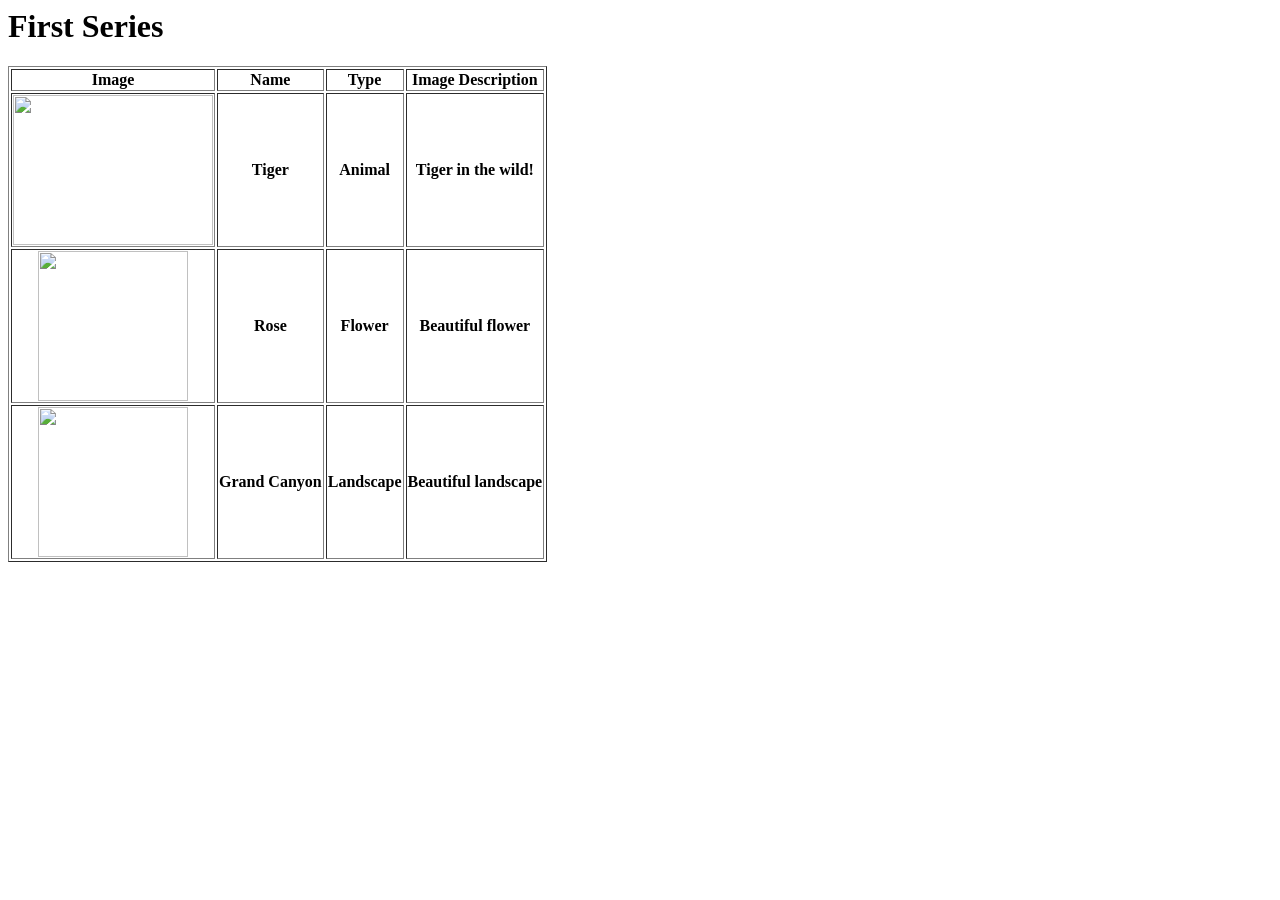
==== index.html @ ed3237be "Add files via upload" ====
<html>
    <head>
    <title>Tom and Jerry</title>
    </head>
    <body>
        <h1>First Series</h1>
        <table border="1">
        <tr>
           <th>Image</th>
           <th>Name</th>
           <th>Type</th>
           <th>Image Description</th>   
        </tr>

        <tr>
            <th>
                <img
                src="https://images.unsplash.com/photo-1561731216-c3a4d99437d5?w=500&auto=format&fit=crop&q=60&ixlib=rb-4.1.0&ixid=M3wxMjA3fDB8MHxzZWFyY2h8Nnx8dGlnZXJ8ZW58MHx8MHx8fDA%3D"
                width="200"
                height="150"
               >
            </th>
            <th>
                Tiger
            </th>
            <th>
                Animal
            </th>
            <th>
                Tiger in the wild!
            </th>
           <tr>
            <th>
                <img
                src="https://images.unsplash.com/photo-1496062031456-07b8f162a322?w=500&auto=format&fit=crop&q=60&ixlib=rb-4.1.0&ixid=M3wxMjA3fDB8MHxzZWFyY2h8Mnx8cm9zZXxlbnwwfHwwfHx8MA%3D%3D
                
                width="150"
                height="150"
               >
            </th>
            <th>
                Rose
            </th>
            <th>
                Flower
            </th>
            <th>
                Beautiful flower
            </th>
        </tr>
           <tr>
            <th>
                <img
                src="https://images.unsplash.com/photo-1615551043360-33de8b5f410c?w=500&auto=format&fit=crop&q=60&ixlib=rb-4.1.0&ixid=M3wxMjA3fDB8MHxzZWFyY2h8Mnx8Z3JhbmQlMjBjYW55b258ZW58MHx8MHx8fDA%3D
                width="150"
                height="150"
               >
            </th>
            <th>
                Grand Canyon
            </th>
            <th>
                Landscape
            </th>
            <th>
                Beautiful landscape
            </th>

</html>
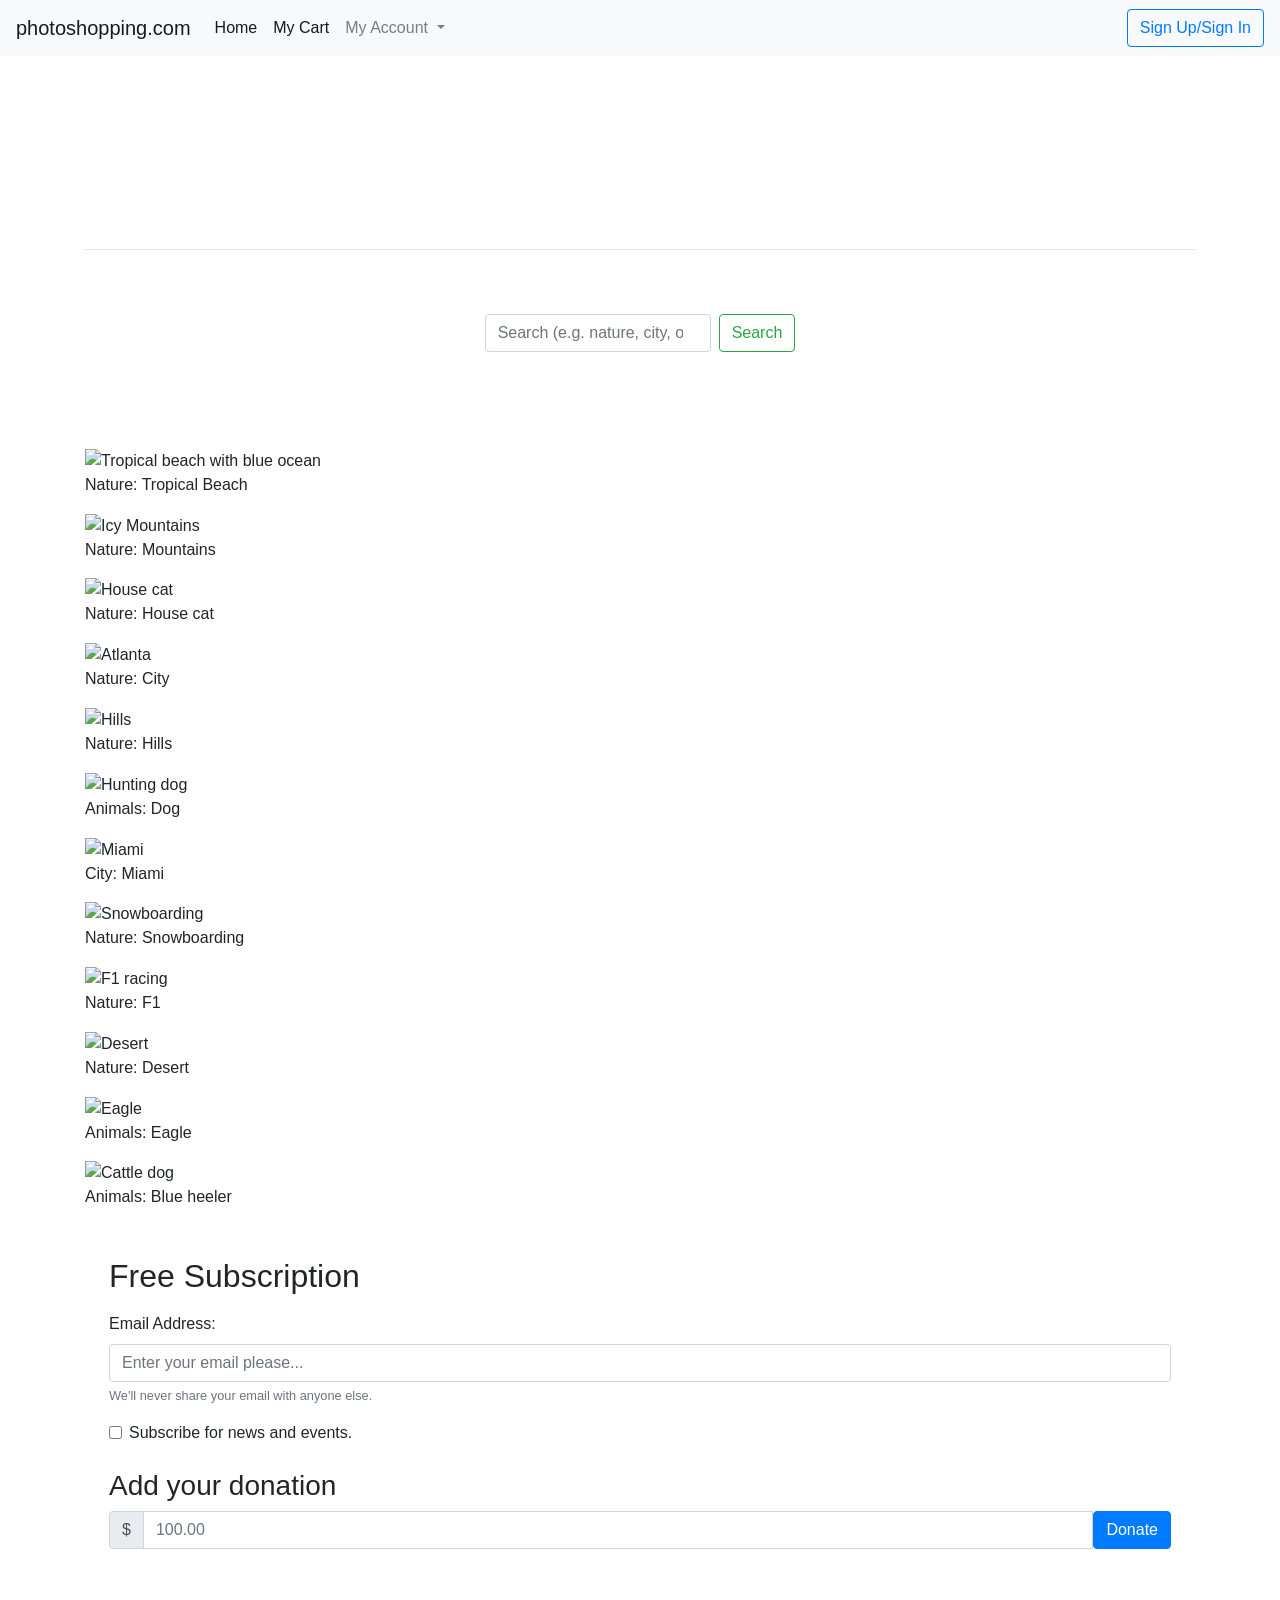
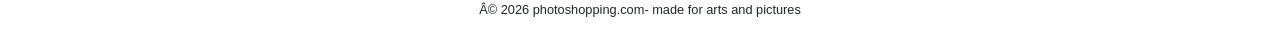
==== commit b318e7fe: "Add files via upload" ====
--- a/index.html
+++ b/index.html
@@ -1,69 +1,329 @@
-<html>
-    <head>
-    <title>Tom and Jerry</title>
-    </head>
-    <body>
-        <h1>First Series</h1>
-        <table border="1">
-        <tr>
-           <th>Image</th>
-           <th>Name</th>
-           <th>Type</th>
-           <th>Image Description</th>   
-        </tr>
-
-        <tr>
-            <th>
-                <img
-                src="https://images.unsplash.com/photo-1561731216-c3a4d99437d5?w=500&auto=format&fit=crop&q=60&ixlib=rb-4.1.0&ixid=M3wxMjA3fDB8MHxzZWFyY2h8Nnx8dGlnZXJ8ZW58MHx8MHx8fDA%3D"
-                width="200"
-                height="150"
-               >
-            </th>
-            <th>
-                Tiger
-            </th>
-            <th>
-                Animal
-            </th>
-            <th>
-                Tiger in the wild!
-            </th>
-           <tr>
-            <th>
-                <img
-                src="https://images.unsplash.com/photo-1496062031456-07b8f162a322?w=500&auto=format&fit=crop&q=60&ixlib=rb-4.1.0&ixid=M3wxMjA3fDB8MHxzZWFyY2h8Mnx8cm9zZXxlbnwwfHwwfHx8MA%3D%3D
-                
-                width="150"
-                height="150"
-               >
-            </th>
-            <th>
-                Rose
-            </th>
-            <th>
-                Flower
-            </th>
-            <th>
-                Beautiful flower
-            </th>
-        </tr>
-           <tr>
-            <th>
-                <img
-                src="https://images.unsplash.com/photo-1615551043360-33de8b5f410c?w=500&auto=format&fit=crop&q=60&ixlib=rb-4.1.0&ixid=M3wxMjA3fDB8MHxzZWFyY2h8Mnx8Z3JhbmQlMjBjYW55b258ZW58MHx8MHx8fDA%3D
-                width="150"
-                height="150"
-               >
-            </th>
-            <th>
-                Grand Canyon
-            </th>
-            <th>
-                Landscape
-            </th>
-            <th>
-                Beautiful landscape
-            </th>
-
-</html>
+<!--
+===========================================
+  Picture Gallery
+  Fill the TODO sections
+===========================================
+-->
+
+<!DOCTYPE html>
+<html lang="en">
+
+<head>
+    <!-- TODO 1:
+        Add:
+        - charset
+        - viewport
+        - title = "Picture Grid"
+    -->
+    <title>Picture Grid</title>
+
+    <!-- TODO 2:
+        Link Bootstrap CSS CDN here
+        (copy from getbootstrap.com)
+    -->
+    <link rel="stylesheet" href="https://stackpath.bootstrapcdn.com/bootstrap/4.3.1/css/bootstrap.min.css"
+        integrity="sha384-ggOyR0iXCbMQv3Xipma34MD+dH/1fQ784/j6cY/iJTQUOhcWr7x9JvoRxT2MZw1T" crossorigin="anonymous" />
+    <!--
+    IMPORTANT:
+    Bootstrap 4’s navbar toggler + dropdown requires:
+    1) jQuery
+    2) Popper
+    3) Bootstrap JS
+    If you only include bootstrap.min.js, some features won't work.
+  -->
+    <script src="https://code.jquery.com/jquery-3.3.1.slim.min.js"
+        integrity="sha384-q8i/X+965DzO0rT7abK41JStQIAqVgRVzpbzo5smXKp4YfRvH+8abtTE1Pi6jizo"
+        crossorigin="anonymous"></script>
+
+    <script src="https://cdnjs.cloudflare.com/ajax/libs/popper.js/1.14.7/umd/popper.min.js"
+        integrity="sha384-UO2eT0CpHqdSJQ6hJty5KVphtPhzWj9WO1clHTMGa3JDZwrnQq4sF86dIHNDz0W1"
+        crossorigin="anonymous"></script>
+
+    <script src="https://stackpath.bootstrapcdn.com/bootstrap/4.3.1/js/bootstrap.min.js"
+        integrity="sha384-JjSmVgyd0p3pXB1rRibZUAYoIIy6OrQ6VrjIEaFf/nJGzIxFDsf4x0xIM+B07jRM"
+        crossorigin="anonymous"></script>
+
+    <!-- <link href="https://cdn.jsdelivr.net/npm/bootstrap@5.3.8/dist/css/bootstrap.min.css" rel="stylesheet"
+        integrity="sha384-sRIl4kxILFvY47J16cr9ZwB07vP4J8+LH7qKQnuqkuIAvNWLzeN8tE5YBujZqJLB" crossorigin="anonymous"> -->
+
+
+    <!-- TODO 3:
+        Link your custom CSS file (grided.css)
+    -->
+    <link rel="stylesheet" href="grided.css">
+</head>
+
+<body>
+
+    <!-- ========================= -->
+    <!-- NAVBAR SECTION -->
+    <!-- ========================= -->
+
+    <!-- TODO 4:
+        Create a Bootstrap navbar
+        It should contain:
+        - Brand name (Gallery)
+        - Home link
+        - Cart link
+    -->
+    <nav class="navbar navbar-expand-lg navbar-light bg-light">
+        <a class="navbar-brand" href="https://unsplash.com" target="_blank" rel="noopener">
+            photoshopping.com
+        </a>
+
+        <button class="navbar-toggler" type="button" data-toggle="collapse" data-target="#mainNav"
+            aria-controls="mainNav" aria-expanded="false" aria-label="Toggle navigation">
+            <span class="navbar-toggler-icon"></span>
+        </button>
+
+        <div class="collapse navbar-collapse" id="mainNav">
+            <ul class="navbar-nav mr-auto">
+                <li class="nav-item active">
+                    <a class="nav-link" href="#">
+                        Home
+                    </a>
+                </li>
+
+                <li class="nav-item active">
+                    <a class="nav-link" href="#">
+                        My Cart
+                    </a>
+                </li>
+
+                <li class="nav-item dropdown">
+                    <a class="nav-link dropdown-toggle" href="#" id="accountDropdown" role="button"
+                        data-toggle="dropdown" aria-haspopup="true" aria-expanded="false">
+                        My Account
+                    </a>
+                    <div class="dropdown-menu">
+                        <a href="dropdown-item" href="#">My Orders</a>
+                        <a href="dropdown-item" href="#">My Wishlist</a>
+                        <div class="dropdown-divider"></div>
+                        <a href="dropdown-item" href="#">Logout</a>
+                    </div>
+                </li>
+            </ul>
+
+            <form action="#" class="my-2 my-lg-0">
+                <button class="btn btn-outline-primary" type="submit">
+                    Sign Up/Sign In
+                </button>
+            </form>
+
+        </div>
+    </nav>
+
+
+
+    <!-- ========================= -->
+    <!-- HERO / WELCOME SECTION -->
+    <!-- ========================= -->
+
+    <!-- TODO 5:
+        Create a jumbotron (or div)
+        Add:
+        - Heading: Welcome to Gallery
+        - Small description
+    -->
+    <header class="jumbotron jumbotron-fluid text-center bg-transparent">
+        <div class="container">
+            <h1 class="display-4" style="color: white;">Welcome to Gallery</h1>
+            <p class="lead" style="color: white;">Get all the pictures here</p>
+            <hr class="my-4">
+            <p class="a"  style="color: white;"> Search by category.</p>
+        
+            <form class="form-inline justify-content-center" action="#" method="GET">
+                <label class="sr-only" for="searchInput">Search</label>
+                <input 
+                id="searchInput" 
+                class="form-control mr-2"
+                type="search"
+                name="q"
+                placeholder="Search (e.g. nature, city, ocean)">
+                <button class="btn btn-outline-success" type="submit">
+                    Search
+                </button>
+            </form>
+        </div>
+    </header>
+
+
+
+
+    <!-- ========================= -->
+    <!-- IMAGE GALLERY SECTION -->
+    <!-- ========================= -->
+
+    <!--
+        IMPORTANT:
+        DO NOT use <table>
+
+        We will use:
+        <div class="gallery">
+
+        Inside it add 6–9 <img> tags
+    -->
+
+    <main class="container">
+
+        <section class="gallery-item">
+            <figure class="gallery-item" data-category="nature">
+                <img class="size-img" src="https://images.unsplash.com/photo-1507525428034-b723cf961d3e?w=500&auto=format&fit=crop&q=60&ixlib=rb-4.1.0&ixid=M3wxMjA3fDB8MHxzZWFyY2h8Mnx8YmVhY2h8ZW58MHx8MHx8fDA%3D" 
+                alt="Tropical beach with blue ocean" loading="lazy">
+                <figcaption>Nature: Tropical Beach</figcaption>
+            </figure>
+
+ 
+            <figure class="gallery-item" data-category="nature">
+                <img class="size-img" src="https://images.unsplash.com/photo-1480497490787-505ec076689f?w=500&auto=format&fit=crop&q=60&ixlib=rb-4.1.0&ixid=M3wxMjA3fDB8MHxzZWFyY2h8Nnx8bW91bnRhaW58ZW58MHx8MHx8fDA%3D" 
+                alt="Icy Mountains" loading="lazy">
+                <figcaption>Nature: Mountains</figcaption>
+            </figure>
+
+
+            <figure class="gallery-item" data-category="nature">
+                <img class="size-img" src="https://images.unsplash.com/photo-1713804600440-bba9cfa6e873?w=500&auto=format&fit=crop&q=60&ixlib=rb-4.1.0&ixid=M3wxMjA3fDB8MHxzZWFyY2h8M3x8aG91c2UlMjBjYXR8ZW58MHx8MHx8fDA%3D" 
+                alt="House cat" loading="lazy">
+                <figcaption>Nature: House cat</figcaption>
+            </figure>
+
+    
+            <figure class="gallery-item" data-category="nature">
+                <img class="size-img" src="https://images.unsplash.com/photo-1560437324-cbed9eacf52c?w=500&auto=format&fit=crop&q=60&ixlib=rb-4.1.0&ixid=M3wxMjA3fDB8MHxzZWFyY2h8N3x8QXRsYW50YXxlbnwwfHwwfHx8MA%3D%3D" 
+                alt="Atlanta" loading="lazy">
+                <figcaption>Nature: City</figcaption>
+            </figure>
+ 
+
+            <figure class="gallery-item" data-category="nature">
+                <img class="size-img" src="https://images.unsplash.com/photo-1591892234230-dc80bfe2ee31?w=500&auto=format&fit=crop&q=60&ixlib=rb-4.1.0&ixid=M3wxMjA3fDB8MHxzZWFyY2h8MTl8fGhpbGxzfGVufDB8fDB8fHww" 
+                alt="Hills" loading="lazy">
+                <figcaption>Nature: Hills</figcaption>
+            </figure>
+
+ 
+            <figure class="gallery-item" data-category="nature">
+                <img class="size-img" src="https://images.unsplash.com/photo-1642017273035-f6d949467443?w=500&auto=format&fit=crop&q=60&ixlib=rb-4.1.0&ixid=M3wxMjA3fDB8MHxzZWFyY2h8Mnx8aHVudGluZyUyMGRvZ3xlbnwwfHwwfHx8MA%3D%3D" 
+                alt="Hunting dog" loading="lazy">
+                <figcaption>Animals: Dog</figcaption>
+            </figure>
+
+    
+            <figure class="gallery-item" data-category="nature">
+                <img class="size-img" src="https://plus.unsplash.com/premium_photo-1697730215093-baeae8060bfe?w=500&auto=format&fit=crop&q=60&ixlib=rb-4.1.0&ixid=M3wxMjA3fDB8MHxzZWFyY2h8MXx8bWlhbWl8ZW58MHx8MHx8fDA%3D" 
+                alt="Miami" loading="lazy">
+                <figcaption>City: Miami</figcaption>
+            </figure>
+
+
+            <figure class="gallery-item" data-category="nature">
+                <img class="size-img" src="https://images.unsplash.com/photo-1599405653894-8a595f692abf?w=500&auto=format&fit=crop&q=60&ixlib=rb-4.1.0&ixid=M3wxMjA3fDB8MHxzZWFyY2h8M3x8c25vd2JvYXJkaW5nfGVufDB8fDB8fHww" 
+                alt="Snowboarding" loading="lazy">
+                <figcaption>Nature: Snowboarding</figcaption>
+            </figure>
+  
+
+            <figure class="gallery-item" data-category="nature">
+                <img class="size-img" src="https://images.unsplash.com/photo-1742744652734-d5ec6598b5da?w=500&auto=format&fit=crop&q=60&ixlib=rb-4.1.0&ixid=M3wxMjA3fDB8MHxzZWFyY2h8Mnx8RjF8ZW58MHx8MHx8fDA%3D" 
+                alt="F1 racing" loading="lazy">
+                <figcaption>Nature: F1</figcaption>
+            </figure>
+
+            <figure class="gallery-item" data-category="nature">
+                <img class="size-img" src="https://images.unsplash.com/photo-1547234935-80c7145ec969?w=500&auto=format&fit=crop&q=60&ixlib=rb-4.1.0&ixid=M3wxMjA3fDB8MHxzZWFyY2h8MTJ8fERlc2VydHxlbnwwfHwwfHx8MA%3D%3D" 
+                alt="Desert" loading="lazy">
+                <figcaption>Nature: Desert</figcaption>
+            </figure>
+
+
+            <figure class="gallery-item" data-category="nature">
+                <img class="size-img" src="https://images.unsplash.com/photo-1596465467444-b6e43222e5f1?w=500&auto=format&fit=crop&q=60&ixlib=rb-4.1.0&ixid=M3wxMjA3fDB8MHxzZWFyY2h8N3x8RWFnbGV8ZW58MHx8MHx8fDA%3D" 
+                alt="Eagle" loading="lazy">
+                <figcaption>Animals: Eagle</figcaption>
+            </figure>
+
+            <figure class="gallery-item" data-category="nature">
+                <img class="size-img" src="https://images.unsplash.com/photo-1632856096647-4a8af746ee77?w=500&auto=format&fit=crop&q=60&ixlib=rb-4.1.0&ixid=M3wxMjA3fDB8MHxzZWFyY2h8Mnx8Qmx1ZSUyMGhlZWxlcnxlbnwwfHwwfHx8MA%3D%3D" 
+                alt="Cattle dog" loading="lazy">
+                <figcaption>Animals: Blue heeler</figcaption>
+            </figure>
+
+
+           
+        </section>
+        <section class="mt-4 p-4 glass-panel">
+            <h2 class="a mb-3">Free Subscription</h2>
+            <form action="#" method="POST">
+            <div class="form-group">
+                <label for="emailInput" class="a">Email Address:</label>
+                <input type="email" class="form-control" id="emailInput" name="email" placeholder="Enter your email please..." required />
+                <small id="emailHelp" class="form-text text-muted">We'll never share your email with anyone else.</small>
+               
+            </div>
+
+            <div class="form-group form-check">
+                <input type="checkbox" class="form-check-input" id="newscheck" name="subscribeNews"/> 
+                <label class="form-check-label" for="newscheck">Subscribe for news and events.</label>
+            </div>
+            </form>
+            <h3 class="a mt-4">Add your donation</h3>
+            <div class="input-group mb-3">
+                <div class="input-group-prepend">
+                    <span class="input-group-text">$</span>
+                </div>
+                <input type="number" class="form-control" 
+                name="donation" 
+                min="0" 
+                step="0.01"
+                placeholder="100.00"
+                aria-label="Dollar Amount"/>
+                <input type="submit" class="btn btn-primary" value="Donate"/>
+            </div>
+            <footer class="text-center mt-5 mb-6">
+               <small>© 2026 photoshopping.com- made for arts and pictures</small>
+            </footer>
+
+        </section>
+    </main>
+
+
+
+    <!-- ========================= -->
+    <!-- SUBSCRIPTION FORM -->
+    <!-- ========================= -->
+
+    <!-- TODO 7:
+        Create a form with:
+        - email input
+        - subscribe button
+        Use Bootstrap form-control class
+    -->
+
+
+
+    <!-- ========================= -->
+    <!-- DONATION SECTION -->
+    <!-- ========================= -->
+
+    <!-- TODO 8:
+        Add a number input for donation
+        Hint:
+        type="number"
+        step="0.01"
+    -->
+
+
+
+    <!-- ========================= -->
+    <!-- FOOTER -->
+    <!-- ========================= -->
+
+    <!-- TODO 9:
+        Add a small footer text
+        Example: © 2026 My Gallery
+    -->
+
+
+</body>
+
+</html>
--- a/grided.css
+++ b/grided.css
@@ -0,0 +1,67 @@
+/* ======================================
+   CSS Starter File
+====================================== */
+
+
+/* =========================
+   TODO 1: Style body
+   - Add background color
+   - Change font
+========================= */
+
+body {
+   /* background-image: url("https://images.unsplash.com/photo-1768813282031-2aec62eee8b7?w=500&auto=format&fit=crop&q=60&ixlib=rb-4.1.0&ixid=M3wxMjA3fDB8MHxmZWF0dXJlZC1waG90b3MtZmVlZHw1fHx8ZW58MHx8fHx8"); */
+   background-repeat: no-repeat;
+   background-position: center;
+   background-size: cover;
+   min-height: 100vh;
+}
+
+
+/* =========================
+   TODO 2: Create gallery grid
+   Use:
+   display: grid
+   grid-template-columns
+   gap
+========================= */
+
+.gallery {
+
+}
+
+
+/* =========================
+   TODO 3: Style images
+   - width 100%
+   - fixed height
+   - object-fit: cover
+========================= */
+
+.gallery img {
+
+}
+
+
+/* =========================
+   TODO 4: Hover effect
+   Make images slightly zoom
+========================= */
+
+.gallery img:hover {
+
+}
+
+
+/* =========================
+   TODO 5: Optional styling
+   Add:
+   - padding
+   - margins
+   - borders
+========================= */
+ .gallery-item {
+   width: 800px;
+   height: auto;
+   /* display: block; */
+ }
